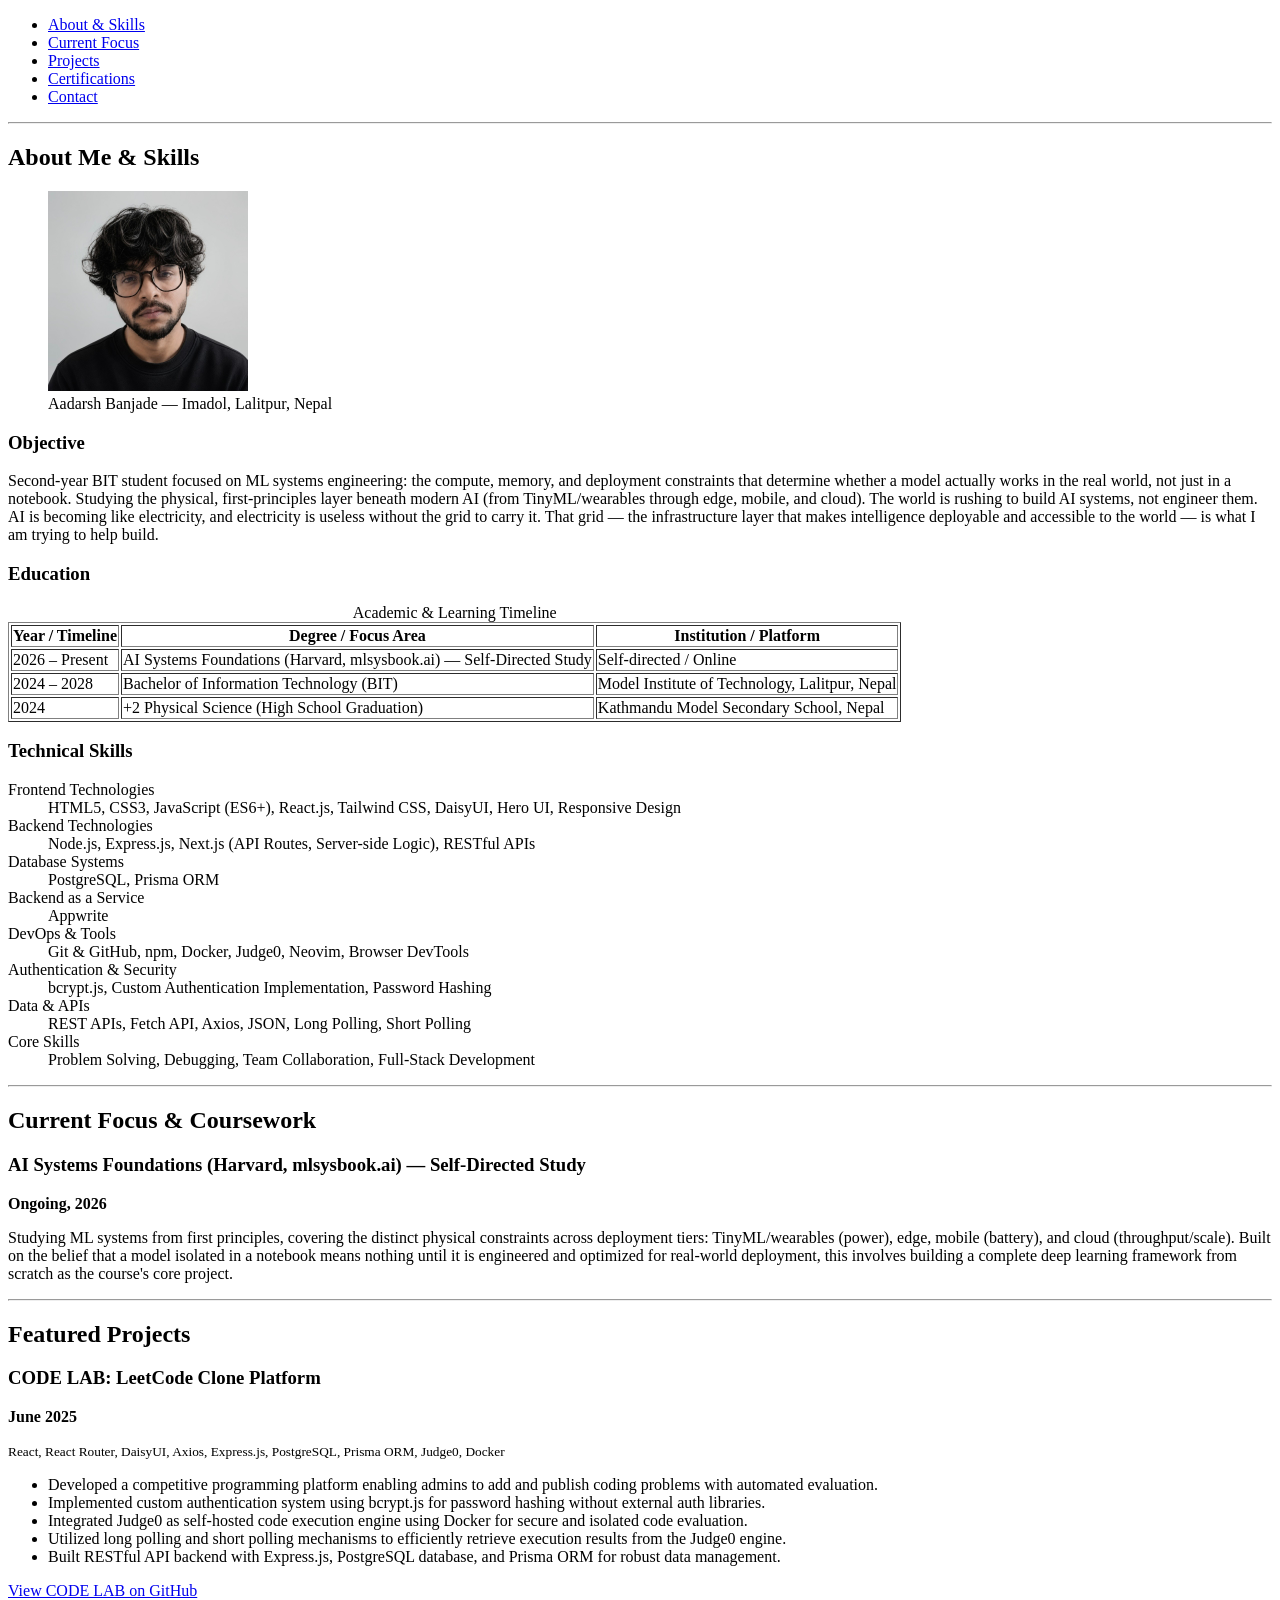
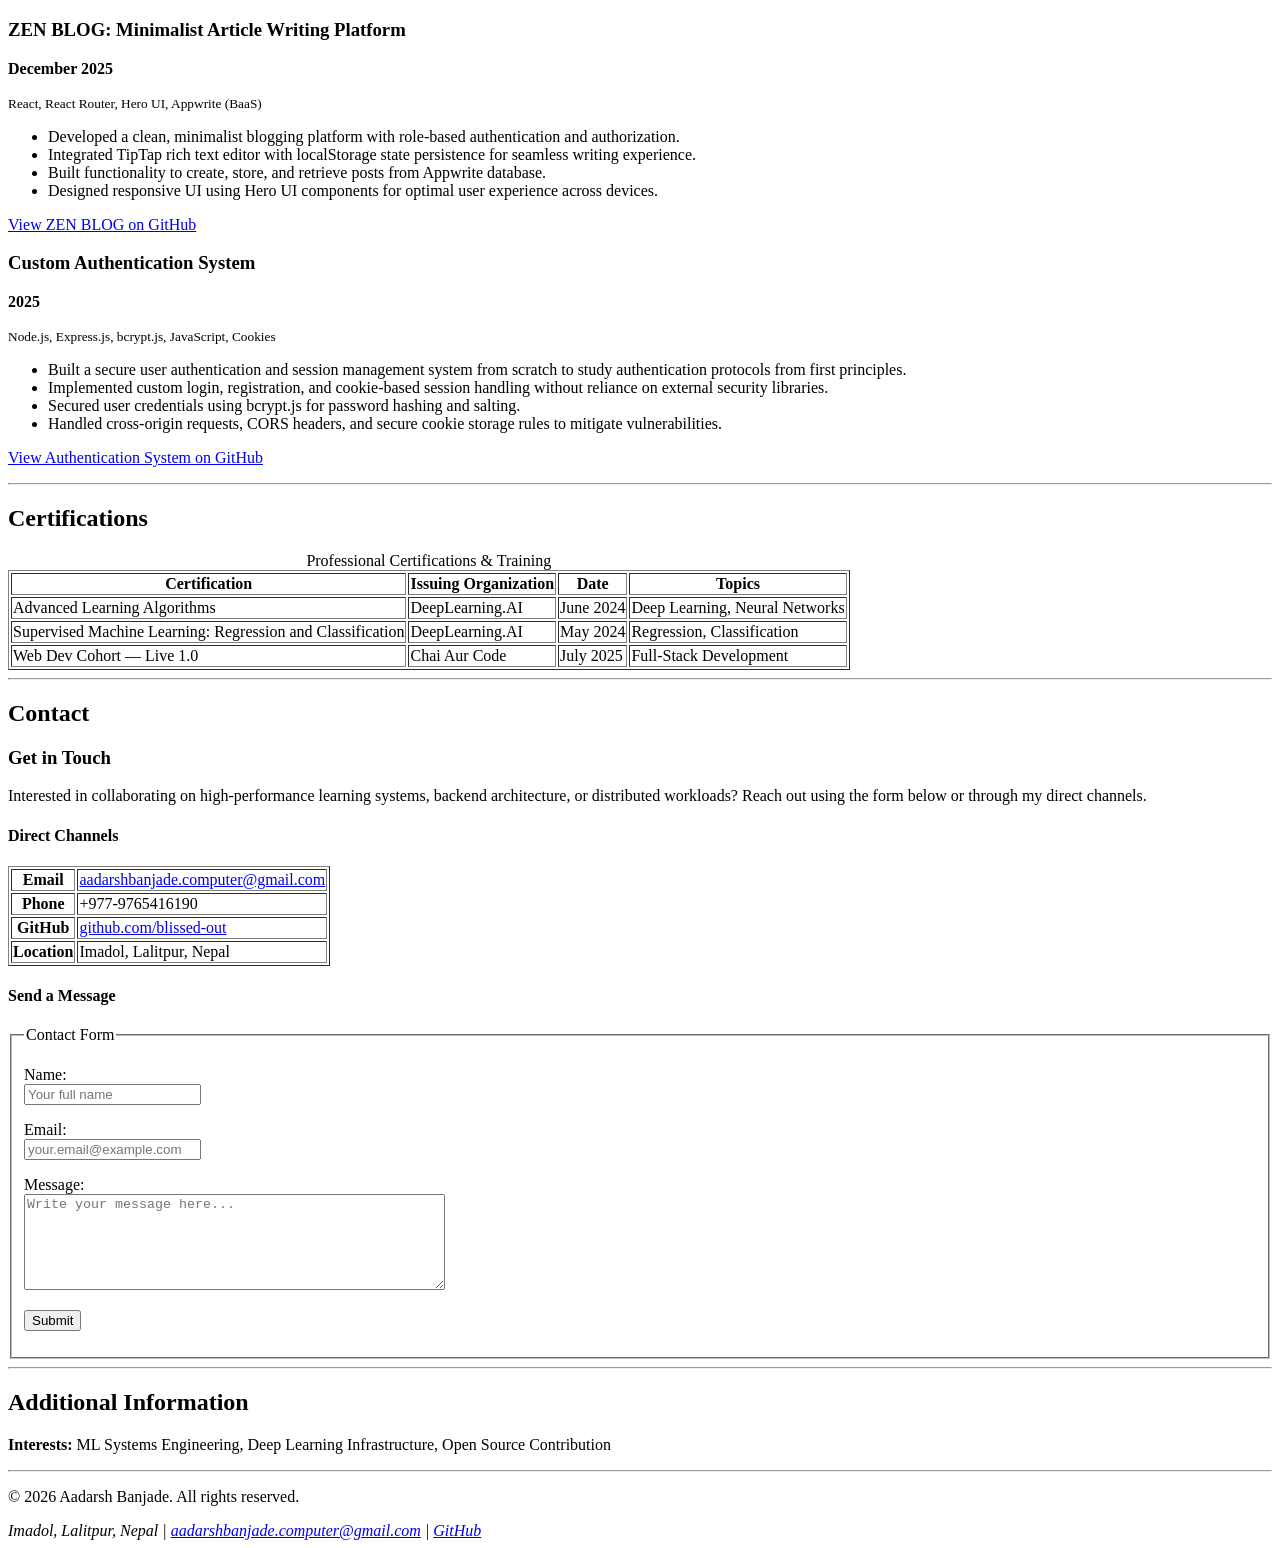
==== week_2/assignment/index.html @ b5424f09 "refact: correct folder structure accoring to the assignment requirement" ====
<!DOCTYPE html>
<html lang="en">
<head>
  <meta charset="utf-8">
  <meta name="viewport" content="width=device-width, initial-scale=1.0">
  <meta name="description" content="Personal portfolio of Aadarsh Banjade — ML Systems Engineering aspirant, full-stack developer, and BIT student at Model Institute of Technology, Nepal.">
  <title>Aadarsh Banjade | Personal Portfolio</title>
</head>
<body>

  <header>
    <nav>
      <ul>
        <li><a href="#about">About &amp; Skills</a></li>
        <li><a href="#focus">Current Focus</a></li>
        <li><a href="#projects">Projects</a></li>
        <li><a href="#certifications">Certifications</a></li>
        <li><a href="#contact">Contact</a></li>
      </ul>
    </nav>
    <hr>
  </header>

  <main>

    <section id="about">
      <h2>About Me &amp; Skills</h2>

      <figure>
        <img src="./images/profile.jpeg" alt="Portrait photograph of Aadarsh Banjade" width="200" height="200">
        <figcaption>Aadarsh Banjade — Imadol, Lalitpur, Nepal</figcaption>
      </figure>

      <h3>Objective</h3>
      <p>
        Second-year BIT student focused on ML systems engineering: the compute, memory, and deployment constraints that determine whether a model actually works in the real world, not just in a notebook. Studying the physical, first-principles layer beneath modern AI (from TinyML/wearables through edge, mobile, and cloud). The world is rushing to build AI systems, not engineer them. AI is becoming like electricity, and electricity is useless without the grid to carry it. That grid &mdash; the infrastructure layer that makes intelligence deployable and accessible to the world &mdash; is what I am trying to help build.
      </p>

      <h3>Education</h3>
      <table border="1">
        <caption>Academic &amp; Learning Timeline</caption>
        <thead>
          <tr>
            <th scope="col">Year / Timeline</th>
            <th scope="col">Degree / Focus Area</th>
            <th scope="col">Institution / Platform</th>
          </tr>
        </thead>
        <tbody>
          <tr>
            <td>2026 &ndash; Present</td>
            <td>AI Systems Foundations (Harvard, mlsysbook.ai) &mdash; Self-Directed Study</td>
            <td>Self-directed / Online</td>
          </tr>
          <tr>
            <td>2024 &ndash; 2028</td>
            <td>Bachelor of Information Technology (BIT)</td>
            <td>Model Institute of Technology, Lalitpur, Nepal</td>
          </tr>
          <tr>
            <td>2024</td>
            <td>+2 Physical Science (High School Graduation)</td>
            <td>Kathmandu Model Secondary School, Nepal</td>
          </tr>
        </tbody>
      </table>

      <h3>Technical Skills</h3>
      <dl>
        <dt>Frontend Technologies</dt>
        <dd>HTML5, CSS3, JavaScript (ES6+), React.js, Tailwind CSS, DaisyUI, Hero UI, Responsive Design</dd>

        <dt>Backend Technologies</dt>
        <dd>Node.js, Express.js, Next.js (API Routes, Server-side Logic), RESTful APIs</dd>

        <dt>Database Systems</dt>
        <dd>PostgreSQL, Prisma ORM</dd>

        <dt>Backend as a Service</dt>
        <dd>Appwrite</dd>

        <dt>DevOps &amp; Tools</dt>
        <dd>Git &amp; GitHub, npm, Docker, Judge0, Neovim, Browser DevTools</dd>

        <dt>Authentication &amp; Security</dt>
        <dd>bcrypt.js, Custom Authentication Implementation, Password Hashing</dd>

        <dt>Data &amp; APIs</dt>
        <dd>REST APIs, Fetch API, Axios, JSON, Long Polling, Short Polling</dd>

        <dt>Core Skills</dt>
        <dd>Problem Solving, Debugging, Team Collaboration, Full-Stack Development</dd>
      </dl>
    </section>

    <hr>

    <section id="focus">
      <h2>Current Focus &amp; Coursework</h2>

      <h3>AI Systems Foundations (Harvard, mlsysbook.ai) &mdash; Self-Directed Study</h3>
      <p><strong>Ongoing, 2026</strong></p>
      <p>
        Studying ML systems from first principles, covering the distinct physical constraints across deployment tiers: TinyML/wearables (power), edge, mobile (battery), and cloud (throughput/scale). Built on the belief that a model isolated in a notebook means nothing until it is engineered and optimized for real-world deployment, this involves building a complete deep learning framework from scratch as the course's core project.
      </p>
    </section>

    <hr>

    <section id="projects">
      <h2>Featured Projects</h2>

      <article>
        <h3>CODE LAB: LeetCode Clone Platform</h3>
        <p><strong>June 2025</strong></p>
        <p>
          <small>React, React Router, DaisyUI, Axios, Express.js, PostgreSQL, Prisma ORM, Judge0, Docker</small>
        </p>
        <ul>
          <li>Developed a competitive programming platform enabling admins to add and publish coding problems with automated evaluation.</li>
          <li>Implemented custom authentication system using bcrypt.js for password hashing without external auth libraries.</li>
          <li>Integrated Judge0 as self-hosted code execution engine using Docker for secure and isolated code evaluation.</li>
          <li>Utilized long polling and short polling mechanisms to efficiently retrieve execution results from the Judge0 engine.</li>
          <li>Built RESTful API backend with Express.js, PostgreSQL database, and Prisma ORM for robust data management.</li>
        </ul>
        <p>
          <a href="https://github.com/blissed-out/code-lab">View CODE LAB on GitHub</a>
        </p>
      </article>

      <article>
        <h3>ZEN BLOG: Minimalist Article Writing Platform</h3>
        <p><strong>December 2025</strong></p>
        <p>
          <small>React, React Router, Hero UI, Appwrite (BaaS)</small>
        </p>
        <ul>
          <li>Developed a clean, minimalist blogging platform with role-based authentication and authorization.</li>
          <li>Integrated TipTap rich text editor with localStorage state persistence for seamless writing experience.</li>
          <li>Built functionality to create, store, and retrieve posts from Appwrite database.</li>
          <li>Designed responsive UI using Hero UI components for optimal user experience across devices.</li>
        </ul>
        <p>
          <a href="https://github.com/blissed-out/tiptap-demo-blog/tree/main">View ZEN BLOG on GitHub</a>
        </p>
      </article>

      <article>
        <h3>Custom Authentication System</h3>
        <p><strong>2025</strong></p>
        <p>
          <small>Node.js, Express.js, bcrypt.js, JavaScript, Cookies</small>
        </p>
        <ul>
          <li>Built a secure user authentication and session management system from scratch to study authentication protocols from first principles.</li>
          <li>Implemented custom login, registration, and cookie-based session handling without reliance on external security libraries.</li>
          <li>Secured user credentials using bcrypt.js for password hashing and salting.</li>
          <li>Handled cross-origin requests, CORS headers, and secure cookie storage rules to mitigate vulnerabilities.</li>
        </ul>
        <p>
          <a href="https://github.com/blissed-out/authentication-system">View Authentication System on GitHub</a>
        </p>
      </article>
    </section>

    <hr>

    <section id="certifications">
      <h2>Certifications</h2>
      <table border="1">
        <caption>Professional Certifications &amp; Training</caption>
        <thead>
          <tr>
            <th scope="col">Certification</th>
            <th scope="col">Issuing Organization</th>
            <th scope="col">Date</th>
            <th scope="col">Topics</th>
          </tr>
        </thead>
        <tbody>
          <tr>
            <td>Advanced Learning Algorithms</td>
            <td>DeepLearning.AI</td>
            <td>June 2024</td>
            <td>Deep Learning, Neural Networks</td>
          </tr>
          <tr>
            <td>Supervised Machine Learning: Regression and Classification</td>
            <td>DeepLearning.AI</td>
            <td>May 2024</td>
            <td>Regression, Classification</td>
          </tr>
          <tr>
            <td>Web Dev Cohort &mdash; Live 1.0</td>
            <td>Chai Aur Code</td>
            <td>July 2025</td>
            <td>Full-Stack Development</td>
          </tr>
        </tbody>
      </table>
    </section>

    <hr>

    <section id="contact">
      <h2>Contact</h2>

      <h3>Get in Touch</h3>
      <p>
        Interested in collaborating on high-performance learning systems, backend architecture, or distributed workloads? Reach out using the form below or through my direct channels.
      </p>

      <h4>Direct Channels</h4>
      <table border="1">
        <tbody>
          <tr>
            <th scope="row">Email</th>
            <td><a href="mailto:aadarshbanjade.computer@gmail.com">aadarshbanjade.computer@gmail.com</a></td>
          </tr>
          <tr>
            <th scope="row">Phone</th>
            <td>+977-9765416190</td>
          </tr>
          <tr>
            <th scope="row">GitHub</th>
            <td><a href="https://github.com/blissed-out">github.com/blissed-out</a></td>
          </tr>
          <tr>
            <th scope="row">Location</th>
            <td>Imadol, Lalitpur, Nepal</td>
          </tr>
        </tbody>
      </table>

      <h4>Send a Message</h4>
      <form action="https://httpbin.org/post" method="post">
        <fieldset>
          <legend>Contact Form</legend>

          <p>
            <label for="contact-name">Name:</label><br>
            <input type="text" id="contact-name" name="name" placeholder="Your full name" required>
          </p>

          <p>
            <label for="contact-email">Email:</label><br>
            <input type="email" id="contact-email" name="email" placeholder="your.email@example.com" required>
          </p>

          <p>
            <label for="contact-message">Message:</label><br>
            <textarea id="contact-message" name="message" rows="6" cols="50" placeholder="Write your message here..." required></textarea>
          </p>

          <p>
            <button type="submit">Submit</button>
          </p>
        </fieldset>
      </form>
    </section>

    <hr>

    <section id="interests">
      <h2>Additional Information</h2>
      <p><strong>Interests:</strong> ML Systems Engineering, Deep Learning Infrastructure, Open Source Contribution</p>
    </section>

  </main>

  <footer>
    <hr>
    <p>&copy; 2026 Aadarsh Banjade. All rights reserved.</p>
    <address>
      Imadol, Lalitpur, Nepal |
      <a href="mailto:aadarshbanjade.computer@gmail.com">aadarshbanjade.computer@gmail.com</a> |
      <a href="https://github.com/blissed-out">GitHub</a>
    </address>
  </footer>

</body>
</html>
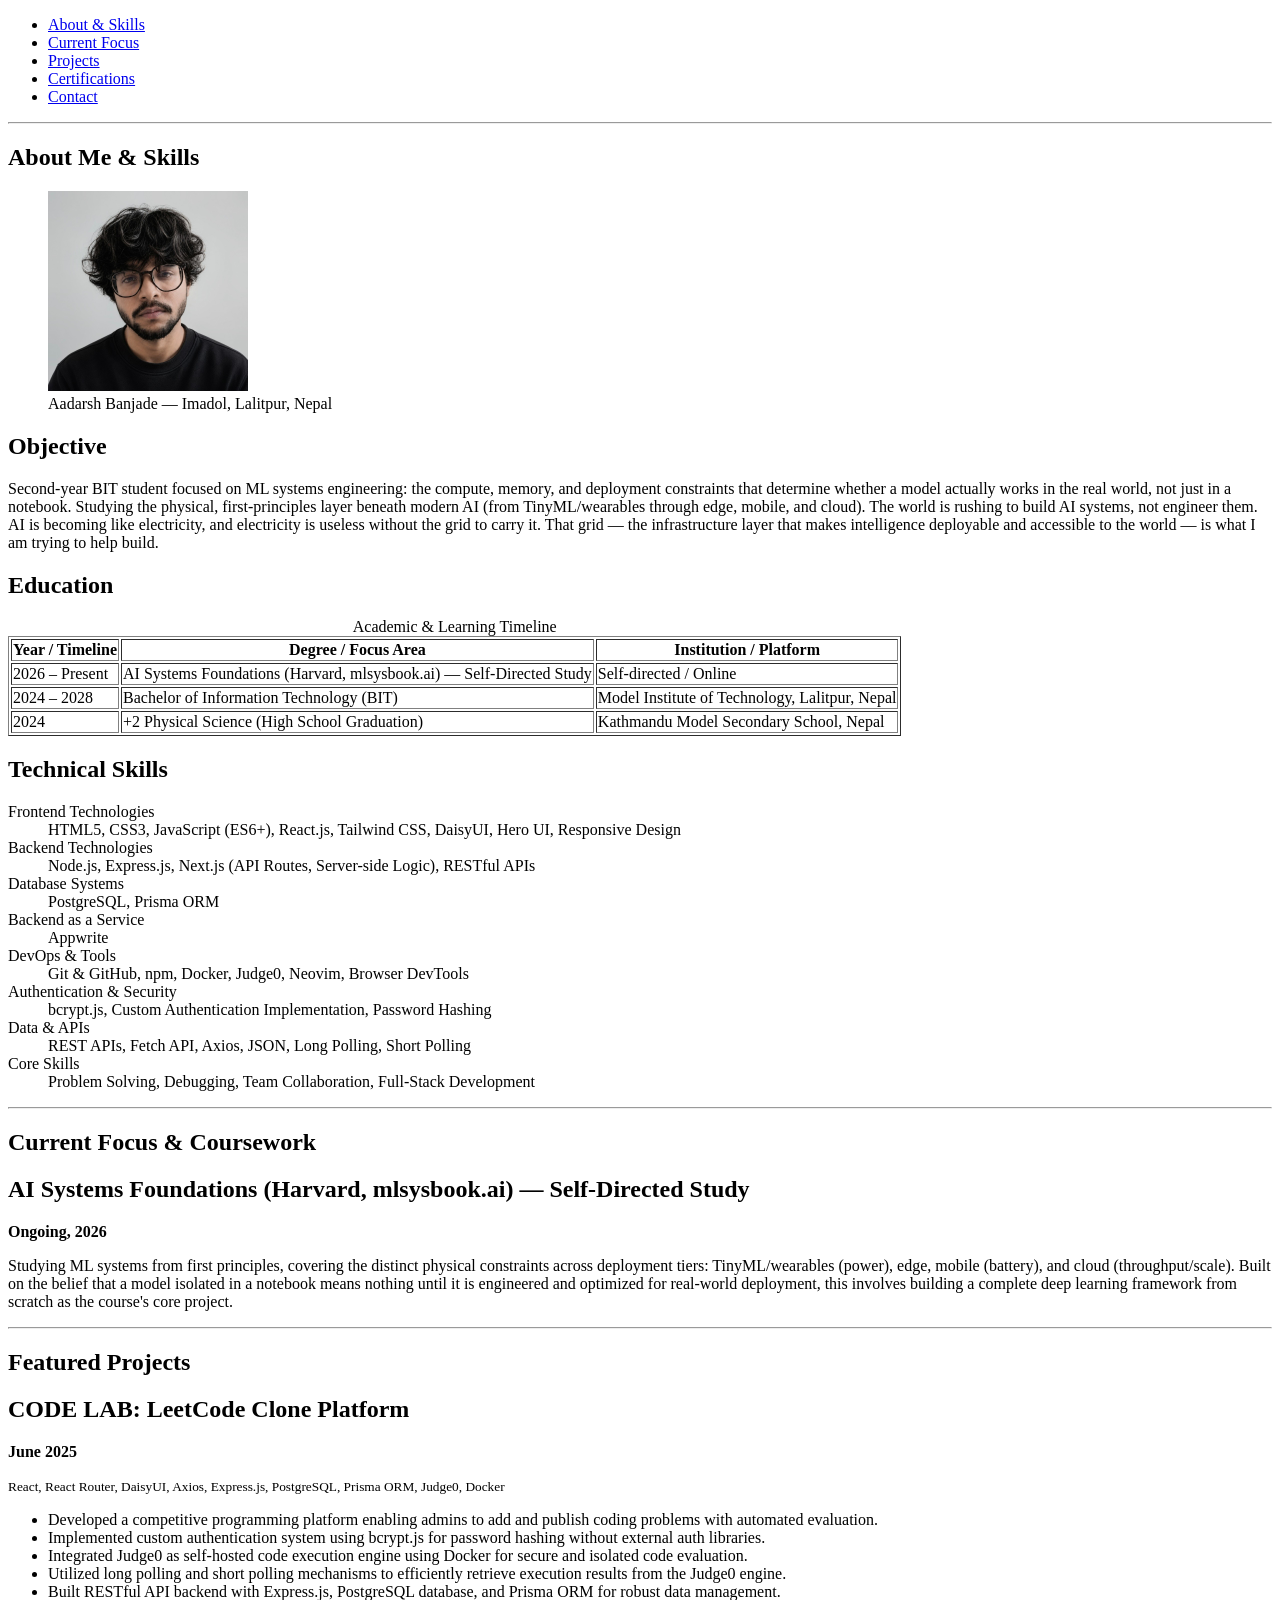
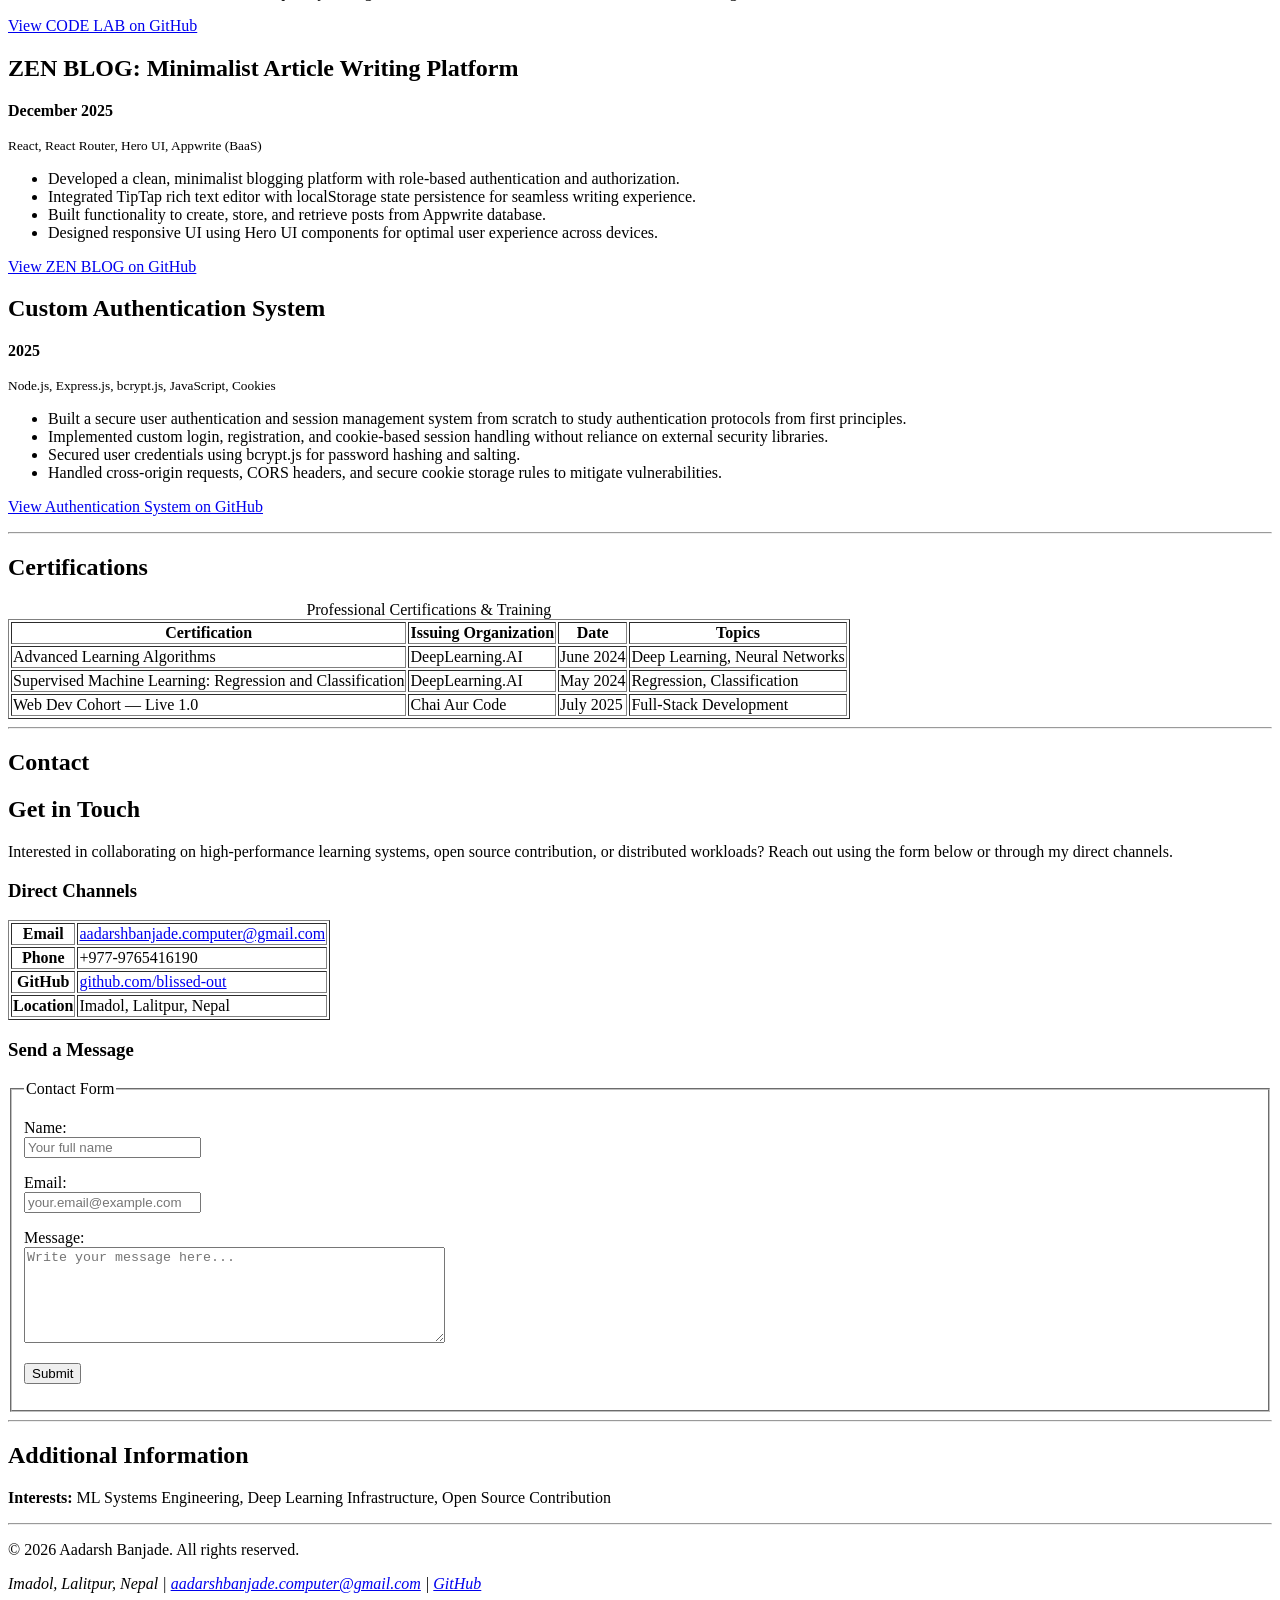
==== commit aa5a5c93: "refactor: fix heading hierarchy for semantic HTML and update contact info" ====
--- a/week_2/assignment/index.html
+++ b/week_2/assignment/index.html
@@ -24,19 +24,19 @@
   <main>
 
     <section id="about">
-      <h2>About Me &amp; Skills</h2>
+      <h1>About Me &amp; Skills</h1>
 
       <figure>
         <img src="./images/profile.jpeg" alt="Portrait photograph of Aadarsh Banjade" width="200" height="200">
         <figcaption>Aadarsh Banjade — Imadol, Lalitpur, Nepal</figcaption>
       </figure>
 
-      <h3>Objective</h3>
+      <h2>Objective</h2>
       <p>
         Second-year BIT student focused on ML systems engineering: the compute, memory, and deployment constraints that determine whether a model actually works in the real world, not just in a notebook. Studying the physical, first-principles layer beneath modern AI (from TinyML/wearables through edge, mobile, and cloud). The world is rushing to build AI systems, not engineer them. AI is becoming like electricity, and electricity is useless without the grid to carry it. That grid &mdash; the infrastructure layer that makes intelligence deployable and accessible to the world &mdash; is what I am trying to help build.
       </p>
 
-      <h3>Education</h3>
+      <h2>Education</h2>
       <table border="1">
         <caption>Academic &amp; Learning Timeline</caption>
         <thead>
@@ -65,7 +65,7 @@
         </tbody>
       </table>
 
-      <h3>Technical Skills</h3>
+      <h2>Technical Skills</h2>
       <dl>
         <dt>Frontend Technologies</dt>
         <dd>HTML5, CSS3, JavaScript (ES6+), React.js, Tailwind CSS, DaisyUI, Hero UI, Responsive Design</dd>
@@ -96,9 +96,9 @@
     <hr>
 
     <section id="focus">
-      <h2>Current Focus &amp; Coursework</h2>
-
-      <h3>AI Systems Foundations (Harvard, mlsysbook.ai) &mdash; Self-Directed Study</h3>
+      <h1>Current Focus &amp; Coursework</h1>
+
+      <h2>AI Systems Foundations (Harvard, mlsysbook.ai) &mdash; Self-Directed Study</h2>
       <p><strong>Ongoing, 2026</strong></p>
       <p>
         Studying ML systems from first principles, covering the distinct physical constraints across deployment tiers: TinyML/wearables (power), edge, mobile (battery), and cloud (throughput/scale). Built on the belief that a model isolated in a notebook means nothing until it is engineered and optimized for real-world deployment, this involves building a complete deep learning framework from scratch as the course's core project.
@@ -108,10 +108,10 @@
     <hr>
 
     <section id="projects">
-      <h2>Featured Projects</h2>
+      <h1>Featured Projects</h1>
 
       <article>
-        <h3>CODE LAB: LeetCode Clone Platform</h3>
+        <h2>CODE LAB: LeetCode Clone Platform</h2>
         <p><strong>June 2025</strong></p>
         <p>
           <small>React, React Router, DaisyUI, Axios, Express.js, PostgreSQL, Prisma ORM, Judge0, Docker</small>
@@ -129,7 +129,7 @@
       </article>
 
       <article>
-        <h3>ZEN BLOG: Minimalist Article Writing Platform</h3>
+        <h2>ZEN BLOG: Minimalist Article Writing Platform</h2>
         <p><strong>December 2025</strong></p>
         <p>
           <small>React, React Router, Hero UI, Appwrite (BaaS)</small>
@@ -146,7 +146,7 @@
       </article>
 
       <article>
-        <h3>Custom Authentication System</h3>
+        <h2>Custom Authentication System</h2>
         <p><strong>2025</strong></p>
         <p>
           <small>Node.js, Express.js, bcrypt.js, JavaScript, Cookies</small>
@@ -166,7 +166,7 @@
     <hr>
 
     <section id="certifications">
-      <h2>Certifications</h2>
+      <h1>Certifications</h1>
       <table border="1">
         <caption>Professional Certifications &amp; Training</caption>
         <thead>
@@ -203,14 +203,14 @@
     <hr>
 
     <section id="contact">
-      <h2>Contact</h2>
-
-      <h3>Get in Touch</h3>
+      <h1>Contact</h1>
+
+      <h2>Get in Touch</h2>
       <p>
-        Interested in collaborating on high-performance learning systems, backend architecture, or distributed workloads? Reach out using the form below or through my direct channels.
+        Interested in collaborating on high-performance learning systems, open source contribution, or distributed workloads? Reach out using the form below or through my direct channels.
       </p>
 
-      <h4>Direct Channels</h4>
+      <h3>Direct Channels</h3>
       <table border="1">
         <tbody>
           <tr>
@@ -232,7 +232,7 @@
         </tbody>
       </table>
 
-      <h4>Send a Message</h4>
+      <h3>Send a Message</h3>
       <form action="https://httpbin.org/post" method="post">
         <fieldset>
           <legend>Contact Form</legend>
@@ -262,7 +262,7 @@
     <hr>
 
     <section id="interests">
-      <h2>Additional Information</h2>
+      <h1>Additional Information</h1>
       <p><strong>Interests:</strong> ML Systems Engineering, Deep Learning Infrastructure, Open Source Contribution</p>
     </section>
 
